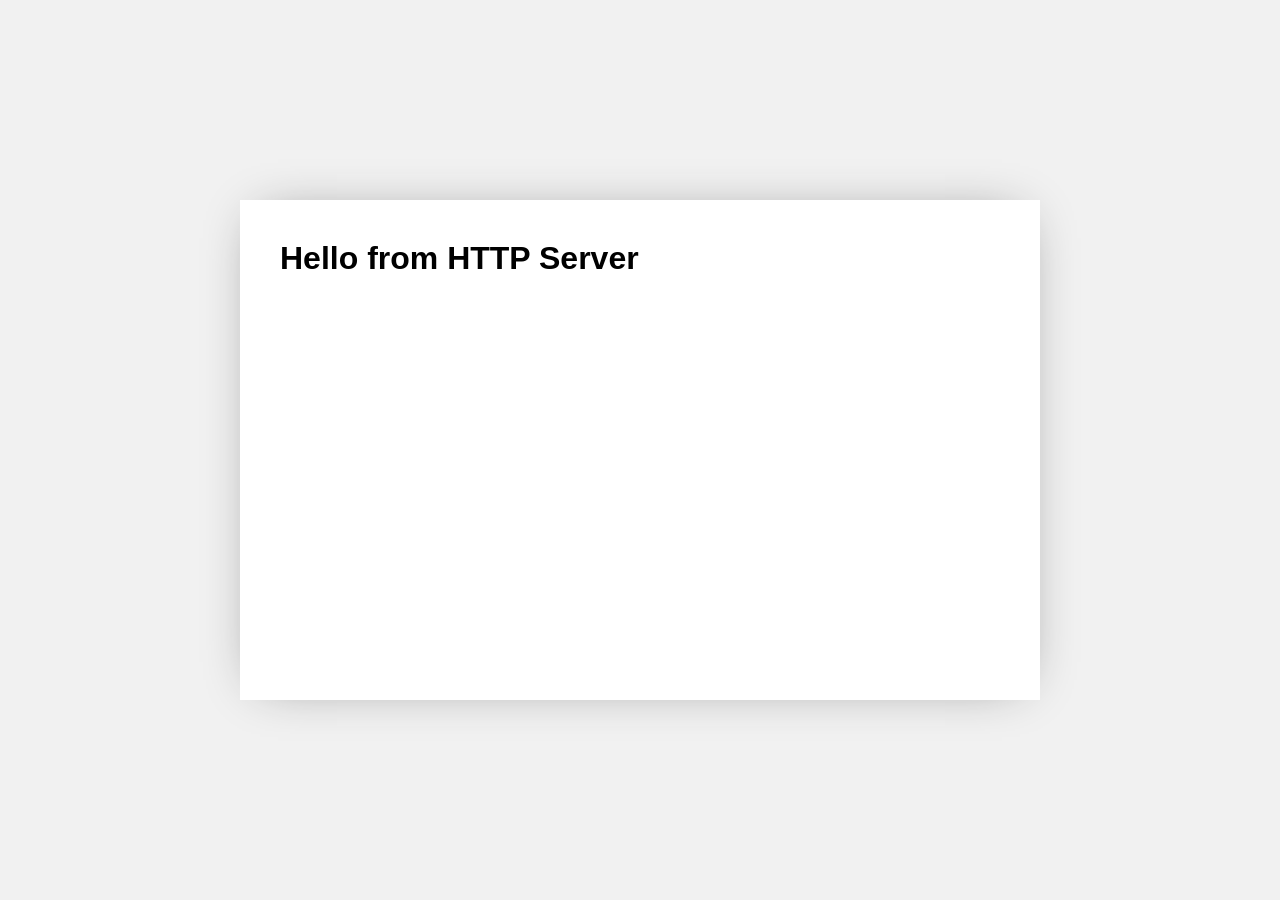
==== page/index.html @ 5af0d224 "Implemented a simple HTTP server." ====
<!DOCTYPE html>
<html lang="en">
<head>
    <meta charset="UTF-8">
    <meta name="viewport" content="width=device-width, initial-scale=1.0">
    <title>Server webpage</title>
    <link rel="stylesheet" href="css/style.css">
</head>
<body>
    <div class="container">
        <div class="greet-card">
            <h1>
                Hello from HTTP Server
            </h1>
        </div>
    </div>
</body>
</html>
---- page/css/style.css ----
* {
    margin: 0;
    padding: 0;

    font-family: Arial, Helvetica, sans-serif;
}

.container {
    background-color: #f1f1f1;

    width: 100vw;
    height: 100vh;

    display: flex;
    align-items: center;
    justify-content: center;
}

.greet-card {
    background-color: white;

    width: 800px;
    height: 500px;
    box-sizing: border-box;

    padding: 40px;

    box-shadow: 0 0 50px -20px gray;
}
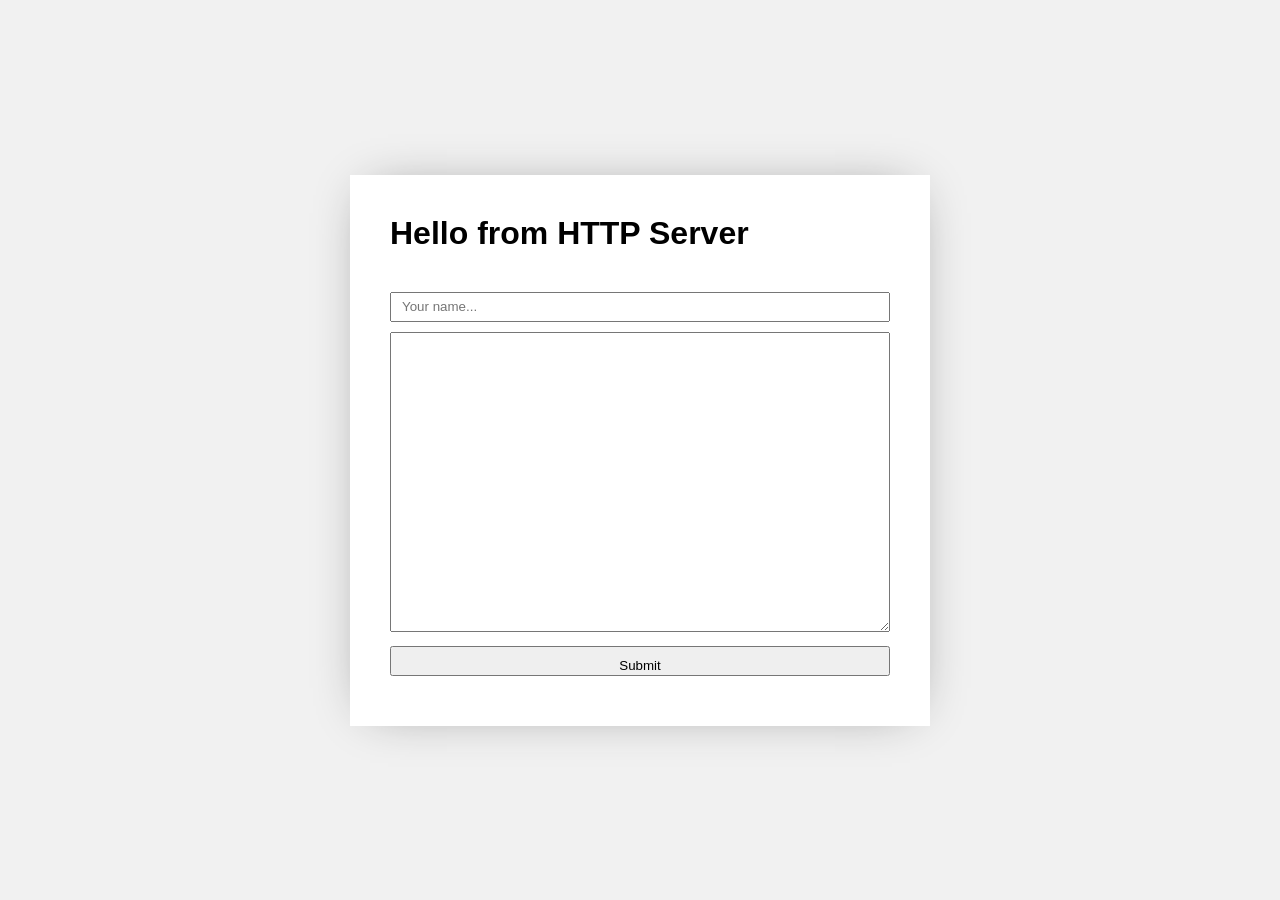
==== commit 93bd828f: "Added POST requests support" ====
--- a/page/index.html
+++ b/page/index.html
@@ -12,6 +12,11 @@
             <h1>
                 Hello from HTTP Server
             </h1>
+            <form action="submit" method="POST">
+                <input name="username" id="name-box" type="text" placeholder="Your name..." required>
+                <textarea name="message" id="message-box" required></textarea>
+                <input id="submit-button" type="submit">
+            </form>
         </div>
     </div>
 </body>
--- a/page/css/style.css
+++ b/page/css/style.css
@@ -19,11 +19,39 @@
 .greet-card {
     background-color: white;
 
-    width: 800px;
-    height: 500px;
-    box-sizing: border-box;
+    box-sizing: content-box;
 
     padding: 40px;
 
     box-shadow: 0 0 50px -20px gray;
+
+    display: flex;
+    flex-direction: column;
+}
+
+.greet-card h1 {
+    margin-bottom: 40px;
+}
+
+.greet-card form input {
+    display: block;
+    margin-bottom: 10px;
+    width: 100%;
+    height: 30px;
+    padding: 10px;
+
+    box-sizing: border-box;
+}
+
+.greet-card form textarea {
+    width: 500px;
+    height: 300px;
+    min-width: 100%;
+    padding: 10px;
+    box-sizing: border-box;
+    margin-bottom: 10px;
+}
+
+.greet-card a {
+    color: black;
 }
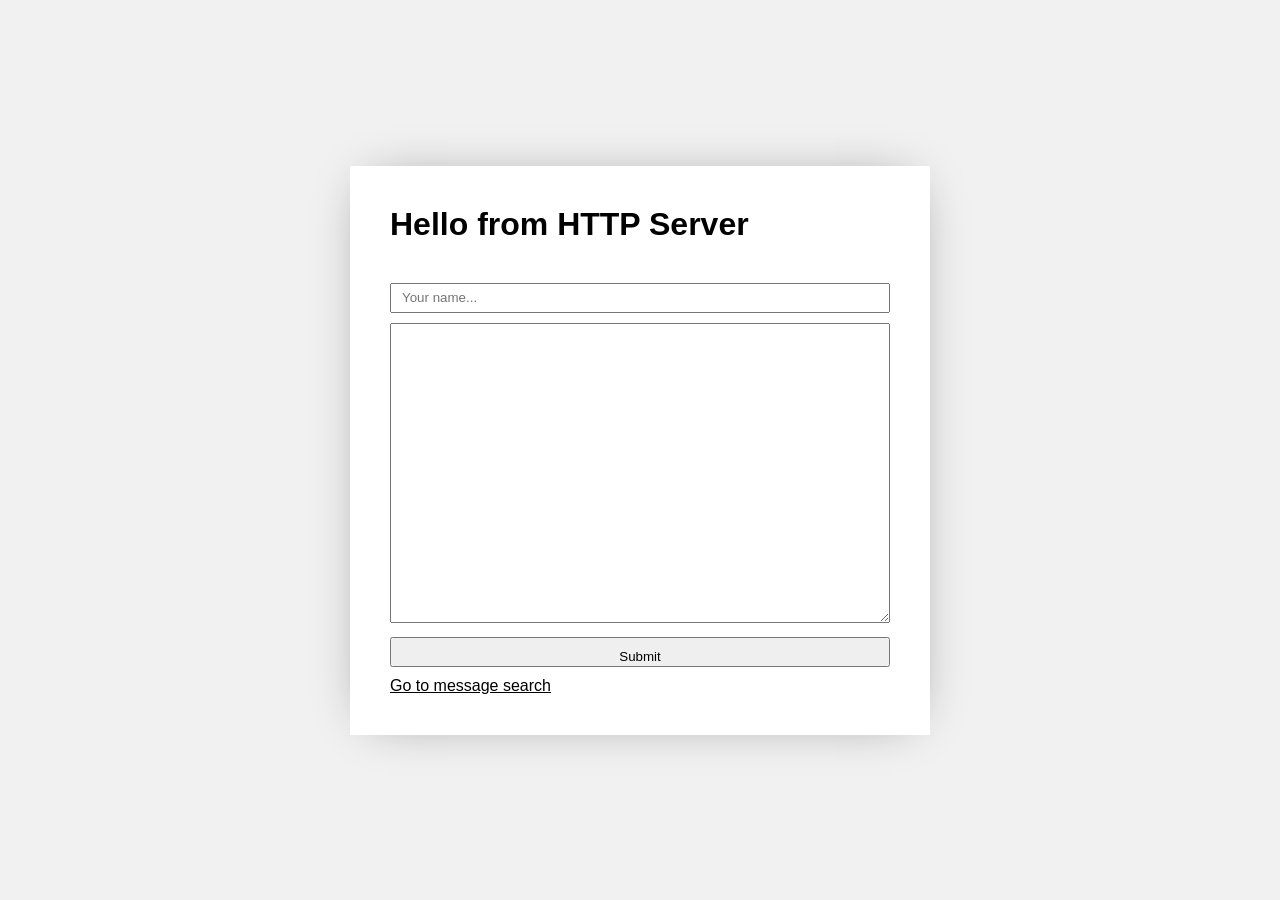
==== commit cd2fa500: "Added searching messages by username" ====
--- a/page/index.html
+++ b/page/index.html
@@ -15,8 +15,9 @@
             <form action="submit" method="POST">
                 <input name="username" id="name-box" type="text" placeholder="Your name..." required>
                 <textarea name="message" id="message-box" required></textarea>
-                <input id="submit-button" type="submit">
+                <input type="submit">
             </form>
+            <a href="/search">Go to message search</a>
         </div>
     </div>
 </body>
--- a/page/css/style.css
+++ b/page/css/style.css
@@ -27,6 +27,8 @@
 
     display: flex;
     flex-direction: column;
+
+    max-width: 50%;
 }
 
 .greet-card h1 {
@@ -54,4 +56,10 @@
 
 .greet-card a {
     color: black;
+}
+
+.found-message {
+    border-left: 3px solid gray;
+    padding: 10px;
+    margin: 10px 0;
 }
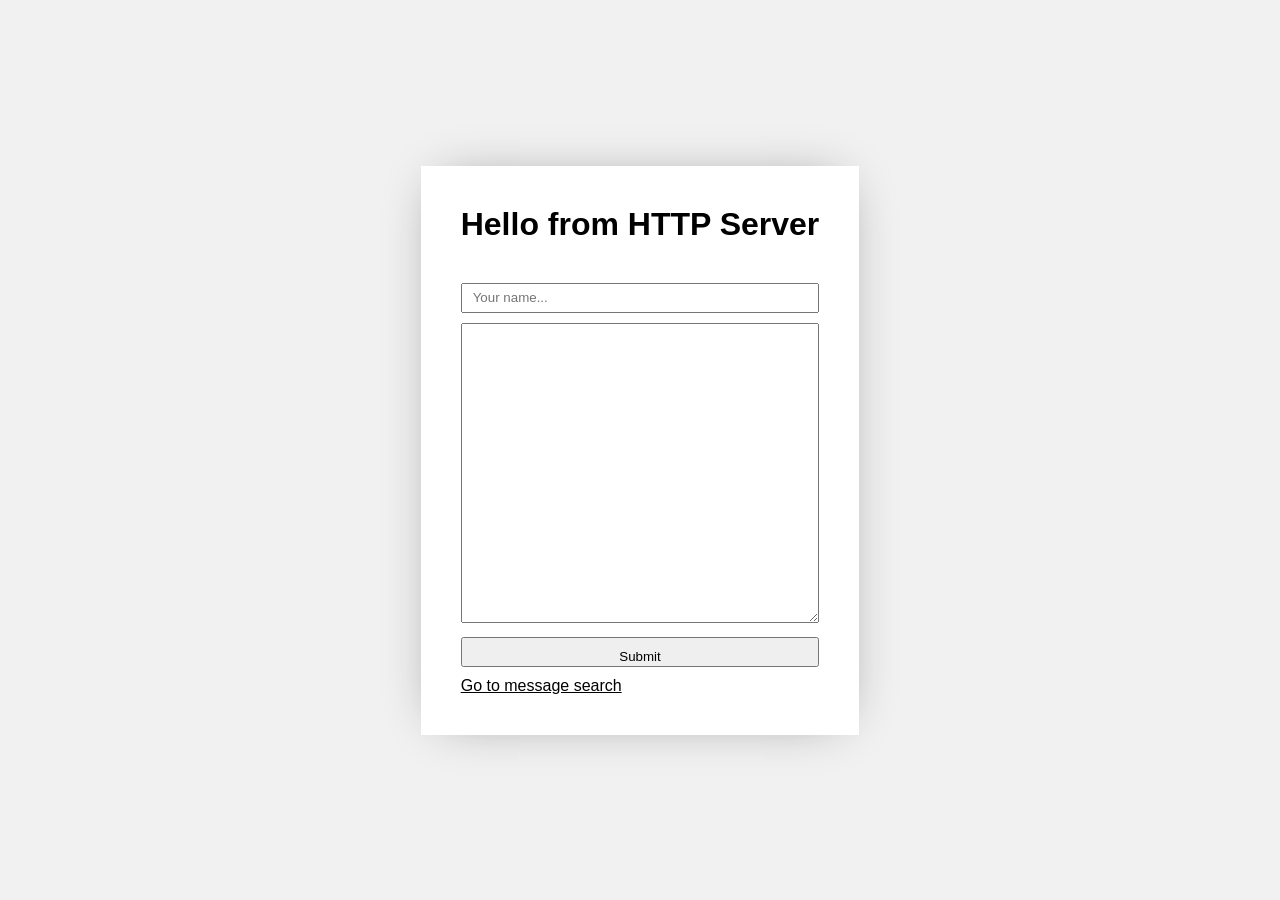
==== commit 8365bf2f: "Added some guardrails" ====
--- a/page/index.html
+++ b/page/index.html
@@ -13,8 +13,8 @@
                 Hello from HTTP Server
             </h1>
             <form action="submit" method="POST">
-                <input name="username" id="name-box" type="text" placeholder="Your name..." required>
-                <textarea name="message" id="message-box" required></textarea>
+                <input name="username" id="name-box" type="text" placeholder="Your name..." maxlength="100" required>
+                <textarea name="message" id="message-box" maxlength="1000" required></textarea>
                 <input type="submit">
             </form>
             <a href="/search">Go to message search</a>
--- a/page/css/style.css
+++ b/page/css/style.css
@@ -46,7 +46,7 @@
 }
 
 .greet-card form textarea {
-    width: 500px;
+    width: 20vw;
     height: 300px;
     min-width: 100%;
     padding: 10px;
